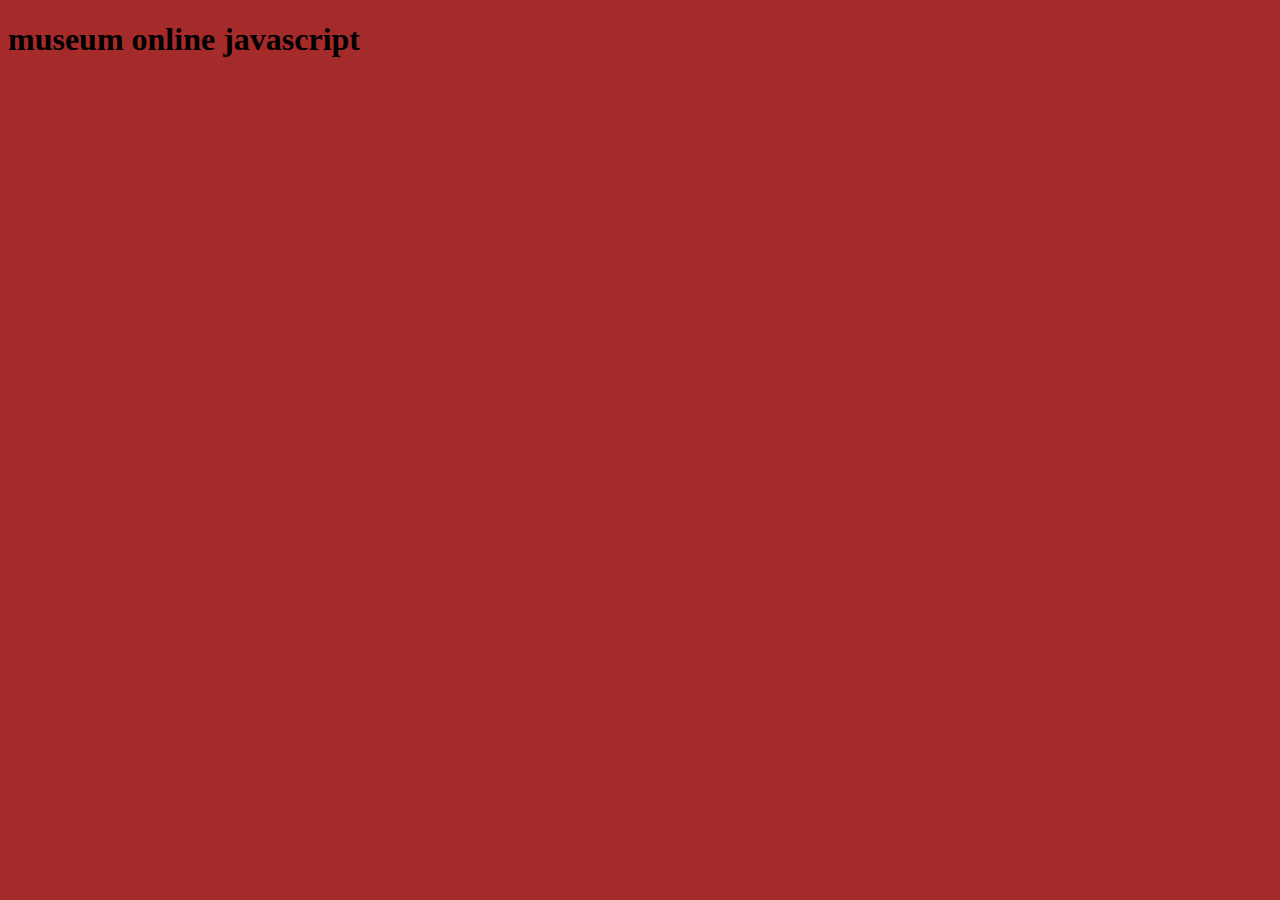
==== web/index.html @ cb1e96cc "Web en Readme update" ====
<!DOCTYPE html>
<html lang="en">
<head>
    <meta charset="UTF-8">
    <meta http-equiv="X-UA-Compatible" content="IE=edge">
    <meta name="viewport" content="width=device-width, initial-scale=1.0">
    <title>F1M2JS</title>
    <link rel="stylesheet" href="style.css">
</head>
<body>
    <h1>museum online javascript</h1>
</body>
</html>
---- web/style.css ----
body{
    background-color: brown;
}
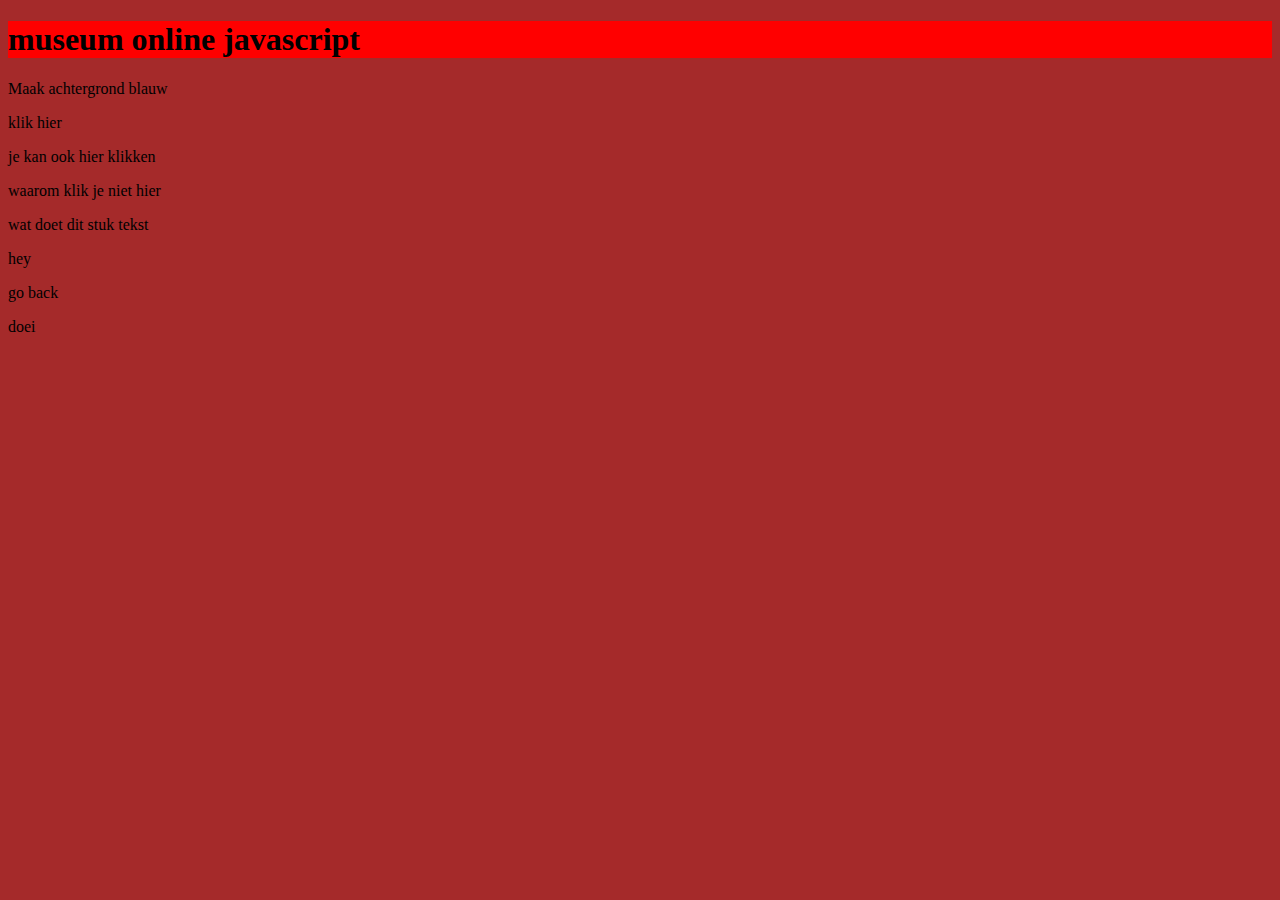
==== commit 16d37187: "Opdracht 1 gemaakt" ====
--- a/web/index.html
+++ b/web/index.html
@@ -8,6 +8,119 @@
     <link rel="stylesheet" href="style.css">
 </head>
 <body>
-    <h1>museum online javascript</h1>
+    <h1 id="kopje">museum online javascript</h1>
+    <p id="mkBlauw">Maak achtergrond blauw</p>
+    <p id="mkGroen">klik hier</p>
+    <p id="mkOrange">je kan ook hier klikken</p>
+    <p id="mkGeel">waarom klik je niet hier</p>
+    <p id="mkPink">wat doet dit stuk tekst</p>
+    <p id="mkRood">hey</p>
+    <p id="mkBrown">go back</p>
+    <p id="mkBlack">doei</p>
+
+    <script>
+        const kopje = document.getElementById("kopje");
+        const mkBlauw = document.getElementById("mkBlauw");
+        const mkGroen = document.getElementById("mkGroen");
+        const mkOrange = document.getElementById("mkOrange");
+        const mkGeel = document.getElementById("mkGeel");
+        const mkPink = document.getElementById("mkPink");
+        const mkRood = document.getElementById("mkRood");
+        const mkBrown = document.getElementById("mkBrown");
+        const mkBlack = document.getElementById("mkBlack");
+        
+
+        kopje.style.backgroundColor = "red";
+
+        kopje.addEventListener('click',voeruitPurple)
+        mkBlauw.addEventListener('click',voeruitblauw);
+        mkGroen.addEventListener('click',voeruitGroen);
+        mkOrange.addEventListener('click',voeruitOrange);
+        mkGeel.addEventListener('click',voeruitgeel);
+        mkPink.addEventListener('click',voeruitPink);
+        mkRood.addEventListener('click',voeruitRood);
+        mkBrown.addEventListener('click',voeruitBrown);
+        mkBlack.addEventListener('click',voeruitBlack);
+       
+
+        function voeruitPurple()
+        {
+            document.body.style.backgroundColor = "purple";
+            document.body.style.color = "brown";
+            kopje.style.backgroundColor = "yellow";
+            kopje.style.color = "black";
+            mkPink.style.color = "green";
+            mkBrown.style.color = "orange";
+        }
+        function voeruitblauw()
+        {
+            document.body.style.backgroundColor = "blue";
+            document.body.style.color = "white";
+            kopje.style.backgroundColor = "white";
+            kopje.style.color = "black";
+            mkPink.style.color = "grey";
+            mkBrown.style.color = "yellow";
+        }
+        function voeruitGroen()
+        {
+            document.body.style.backgroundColor = "green";
+            document.body.style.color = "yellow";
+            kopje.style.backgroundColor = "white";
+            kopje.style.color = "red";
+            mkBlack.style.color = "black";
+            mkBrown.style.color = "black";
+        }
+        function voeruitOrange()
+        {
+            document.body.style.backgroundColor = "orange";
+            document.body.style.color = "purple";
+            kopje.style.backgroundColor = "red";
+            kopje.style.color = "black";
+            mkBrown.style.color = "white";
+        }
+        function voeruitgeel()
+        {
+            document.body.style.backgroundColor = "yellow";
+            document.body.style.color = "red";
+            kopje.style.backgroundColor = "whith";
+            kopje.style.color = "pink";
+            mkBrown.style.color = "pink";
+        }
+        function voeruitPink()
+        {
+            document.body.style.backgroundColor = "pink";
+            document.body.style.color = "orange";
+            kopje.style.backgroundColor = "purple";
+            kopje.style.color = "white";
+            mkBrown.style.color = "blue";
+        }
+        function voeruitRood()
+        {
+            document.body.style.backgroundColor = "red";
+            document.body.style.color = "black";
+            kopje.style.backgroundColor = "pink";
+            kopje.style.color = "yellow";
+            mkGroen.style.color = "green";
+            mkBrown.style.color = "red";
+        }
+        function voeruitBrown()
+        {
+            document.body.style.backgroundColor = "brown";
+            document.body.style.color = "purple";
+            kopje.style.backgroundColor = "red";
+            kopje.style.color = "black";
+            mkBrown.style.color = "green";
+        }
+        function voeruitBlack()
+        {
+            document.body.style.backgroundColor = "black";
+            document.body.style.color = "black";
+            kopje.style.backgroundColor = "black";
+            kopje.style.color = "black";
+            mkBrown.style.color = "white";
+            mkPink.style.color = "black";
+            mkGroen.style.color = "black";
+        }
+    </script>
 </body>
 </html>